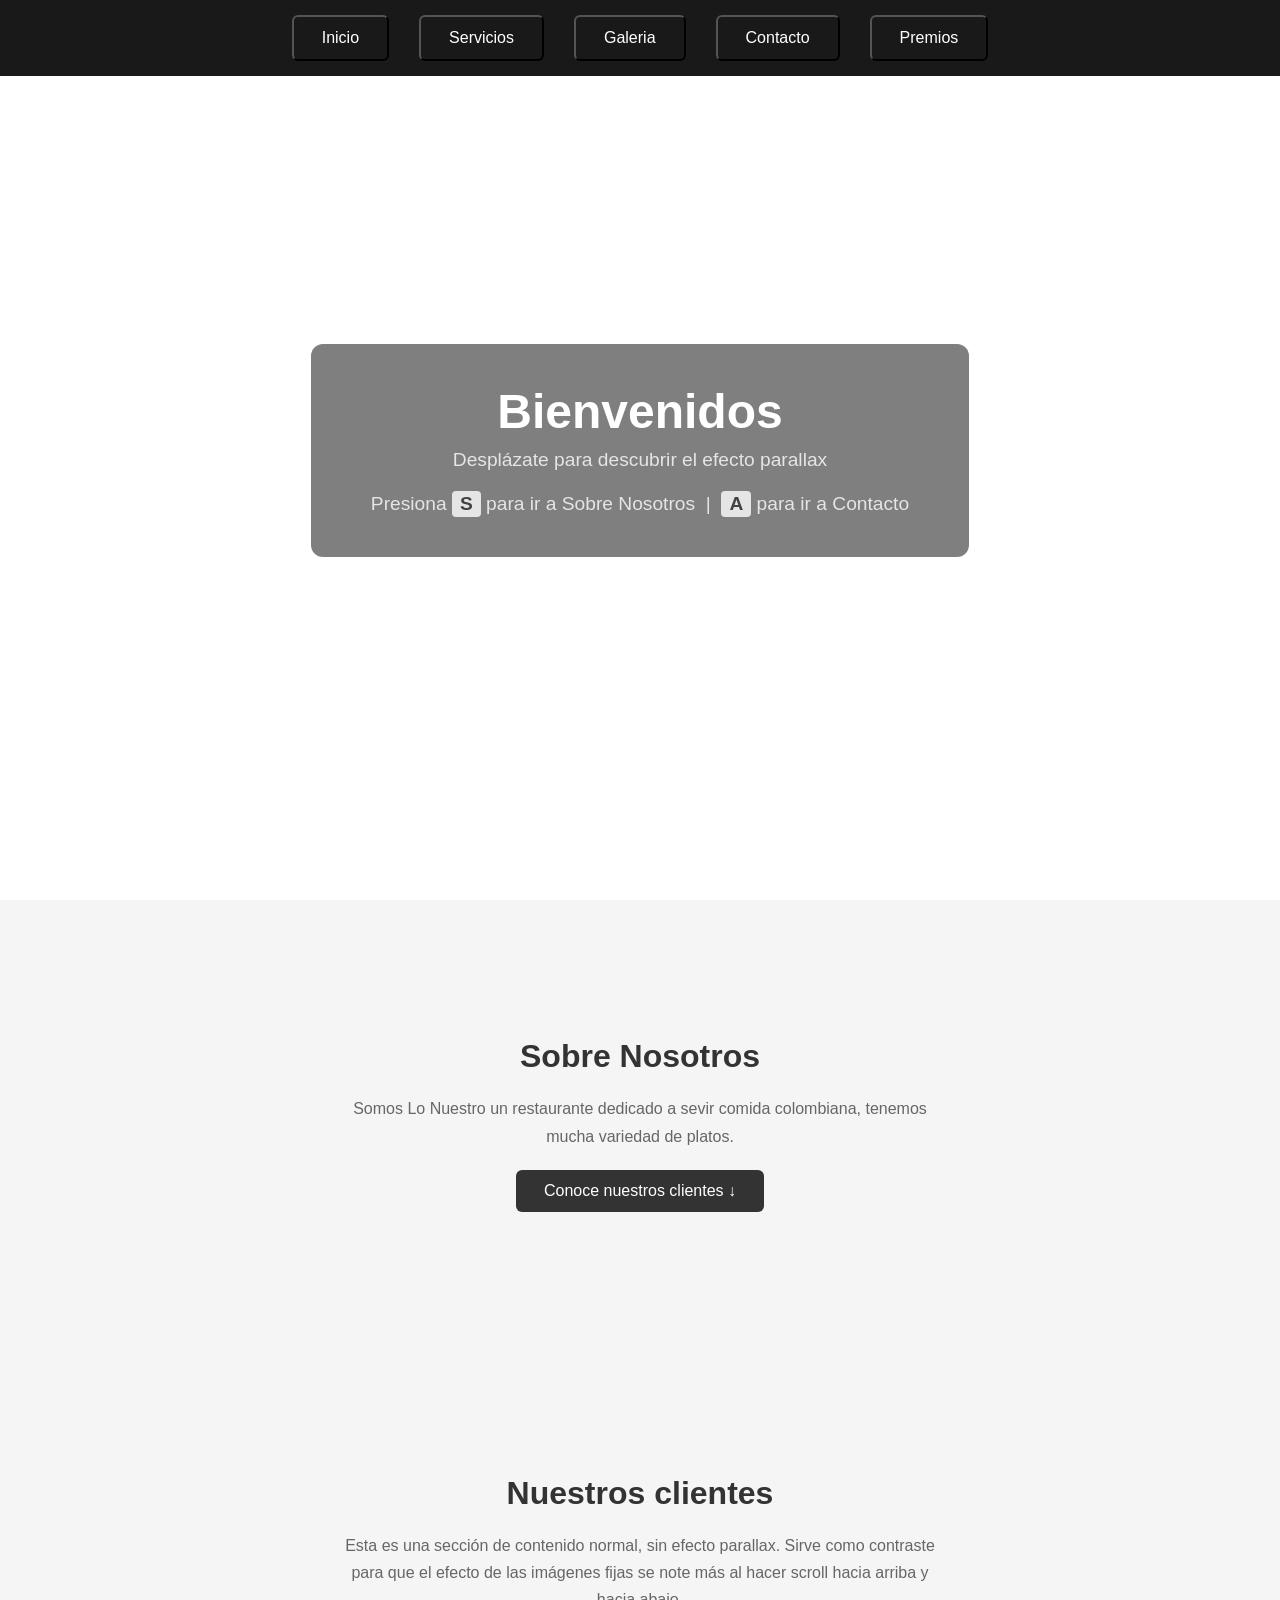
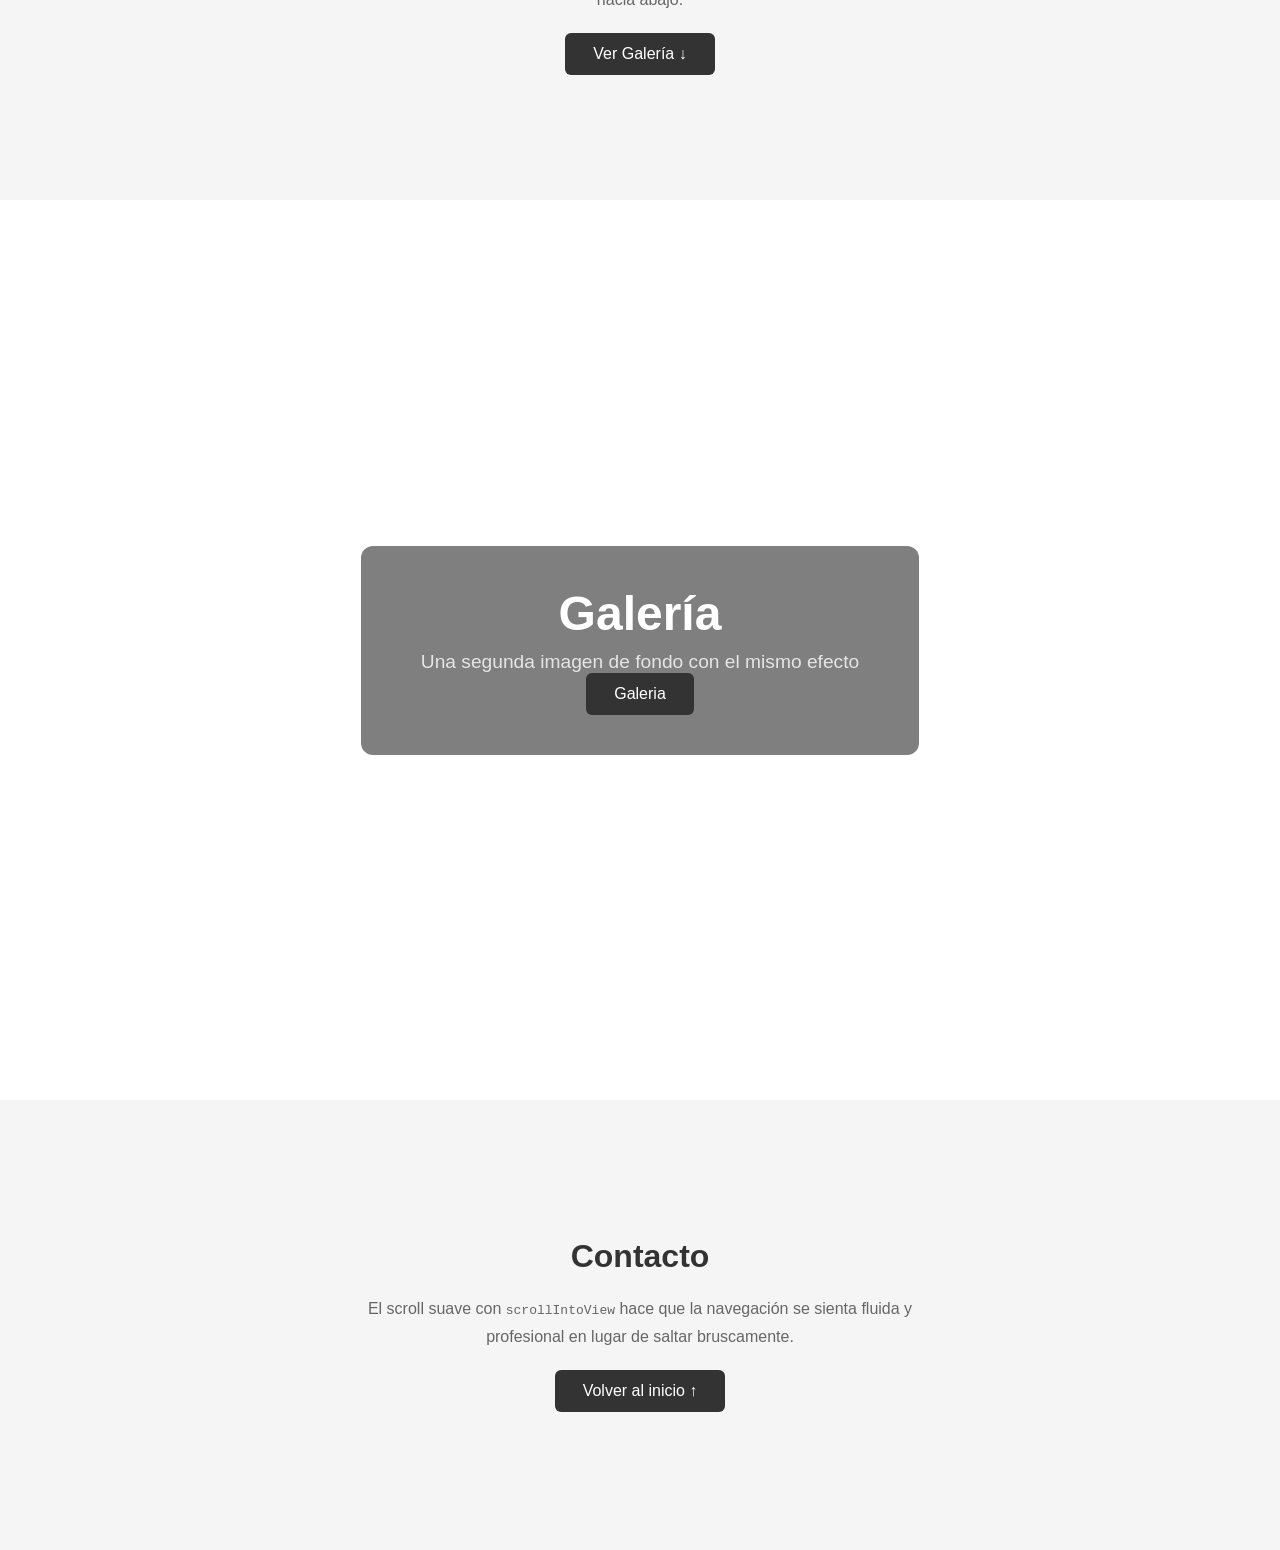
==== index.html @ b03388f9 "Add files via upload" ====
<html lang="es">
<head>
  <meta charset="UTF-8">
  <meta name="viewport" content="width=device-width, initial-scale=1.0">
  <title>Parallax + Navegación</title>
  
</head>
<link rel="stylesheet" href="css/styles.css">
<body>

  <!-- NAVBAR CON ANCLAS -->
  <!--
  <nav>
    <a href="#inicio">Inicio</a>
    <a href="#sobre-nosotros">Sobre Nosotros</a>
    <a href="#segunda">Galería</a>
    <a href="#contacto">Contacto</a>
  </nav>
  -->
   <nav>
    <button onclick="irA('inicio')">Inicio</button>
    <button onclick="irA('sobre-nosotros')">Servicios</button>
    <button onclick="window.location.href='galeria.html';" >Galeria</button>
    <button onclick="irA('contacto')">Contacto</button>
    <button onclick="window.location.href='juego.html';" >Premios</button>
  </nav>

  <!-- SECCIÓN 1: Parallax con imagen de montaña -->
  <section class="parallax" id="inicio">
    <div class="parallax-texto">
      <h1>Bienvenidos</h1>
      <p>Desplázate para descubrir el efecto parallax</p>
      <p class="hint-teclado">
        Presiona <span class="tecla">S</span> para ir a Sobre Nosotros
        &nbsp;|&nbsp;
        <span class="tecla">A</span> para ir a Contacto
      </p>
    </div>
  </section>

  <!-- SECCIÓN 2: Contenido normal -->
  <section class="seccion-contenido" id="sobre-nosotros">
    <h2>Sobre Nosotros</h2>
    <p>
    Somos Lo Nuestro un restaurante dedicado a sevir comida colombiana, 
    tenemos mucha variedad de platos.
    </p>
    <button class="boton-nav" onclick="irA('experiencias')">
      Conoce nuestros clientes ↓
    </button>
  </section>

<!-- SECCIÓN 2: Contenido normal -->
<section class="seccion-contenido scroll" id="experiencias">
    <h2>Nuestros clientes</h2>
    <p>
      Esta es una sección de contenido normal, sin efecto parallax.
      Sirve como contraste para que el efecto de las imágenes fijas se note más
      al hacer scroll hacia arriba y hacia abajo.
    </p>
    <button class="boton-nav" onclick="irA('segunda')">
      Ver Galería ↓
    </button>
  </section>

  <!-- SECCIÓN 3: Parallax con imagen de bosque -->
  <section class="parallax" id="segunda">
    <div class="parallax-texto">
      <h1>Galería</h1>
      <p>Una segunda imagen de fondo con el mismo efecto</p>
      <button class="boton-nav" onclick="window.location.href='galeria.html';" >Galeria</button>
    </div>
    
  </section>



  <!-- SECCIÓN 4: Contenido normal -->
  <section class="seccion-contenido" id="contacto">
    <h2>Contacto</h2>
    <p>
      El scroll suave con <code>scrollIntoView</code> hace que la navegación
      se sienta fluida y profesional en lugar de saltar bruscamente.
    </p>
    <button class="boton-nav" onclick="irA('inicio')">
      Volver al inicio ↑
    </button>
  </section>
  <script src="js/index.js"></script>
</body>
</html>
---- css/styles.css ----
* {
    margin: 0;
    padding: 0;
    box-sizing: border-box;
  }

  body {
    font-family: Arial, sans-serif;
  }

  /* ── NAVBAR ── */
  nav {
    position: fixed;
    top: 0;
    width: 100%;
    background: rgba(0, 0, 0, 0.9);
    display: flex;
    justify-content: center;
    gap: 30px;
    padding: 15px;
    z-index: 100;
  }

  nav a {
    color: white;
    text-decoration: none;
    font-size: 1rem;
    transition: color 0.3s;
  }

  nav a:hover {
    color: #f0c040;
  }

/* Botón de navegación interno */
  nav button {
    padding: 12px 28px;
    background: transparent;
    color: white;
    text-decoration: none;
    border-radius: 6px;
    font-size: 1rem;
  }
  nav button:hover { background: #f0c040; color: #222; }


  /* ── SECCIONES NORMALES ── */
  .seccion-contenido {
    padding: 80px 40px;
    background: #f5f5f5;
    text-align: center;
    min-height: 50vh;
    display: flex;
    flex-direction: column;
    justify-content: center;
    align-items: center;
    gap: 20px;
  }

  .seccion-contenido h2 {
    font-size: 2rem;
    color: #333;
  }

  .seccion-contenido p {
    max-width: 600px;
    color: #666;
    line-height: 1.7;
  }
  .scroll {
    background-image: url("https://images.unsplash.com/photo-1506905925346-21bda4d32df4?w=1600");
    background-attachment: scroll; /* default: la imagen viaja con el elemento */
  }

  .boton-nav {
    padding: 12px 28px;
    background: #333;
    color: white;
    border: none;
    border-radius: 6px;
    cursor: pointer;
    font-size: 1rem;
    transition: background 0.3s;
  }

  .boton-nav:hover {
    background: #f0c040;
    color: #333;
  }

  /* ── SECCIONES PARALLAX ── */
  .parallax {
    background-attachment: fixed;  /* ← la magia */
    background-size: cover;
    background-position: center;
    min-height: 100vh;
    display: flex;
    align-items: center;
    justify-content: center;
  }

  /* Cada sección tiene su propia imagen */
  #inicio {
    background-image: url('https://images.unsplash.com/photo-1506905925346-21bda4d32df4?w=1600');
  }

  #segunda {
    background-image: url('https://images.unsplash.com/photo-1441974231531-c6227db76b6e?w=1600');
  }

  /* Texto encima del parallax */
  .parallax-texto {
    background: rgba(0, 0, 0, 0.5);
    color: white;
    padding: 40px 60px;
    border-radius: 12px;
    text-align: center;
  }

  .parallax-texto h1 {
    font-size: 3rem;
    margin-bottom: 10px;
  }

  .parallax-texto p {
    font-size: 1.2rem;
    opacity: 0.8;
  }

  /* Hint de teclado */
  .hint-teclado {
    margin-top: 20px;
    font-size: 0.85rem;
    opacity: 0.7;
  }

  .tecla {
    display: inline-block;
    background: white;
    color: #333;
    border-radius: 4px;
    padding: 2px 8px;
    font-weight: bold;
  }
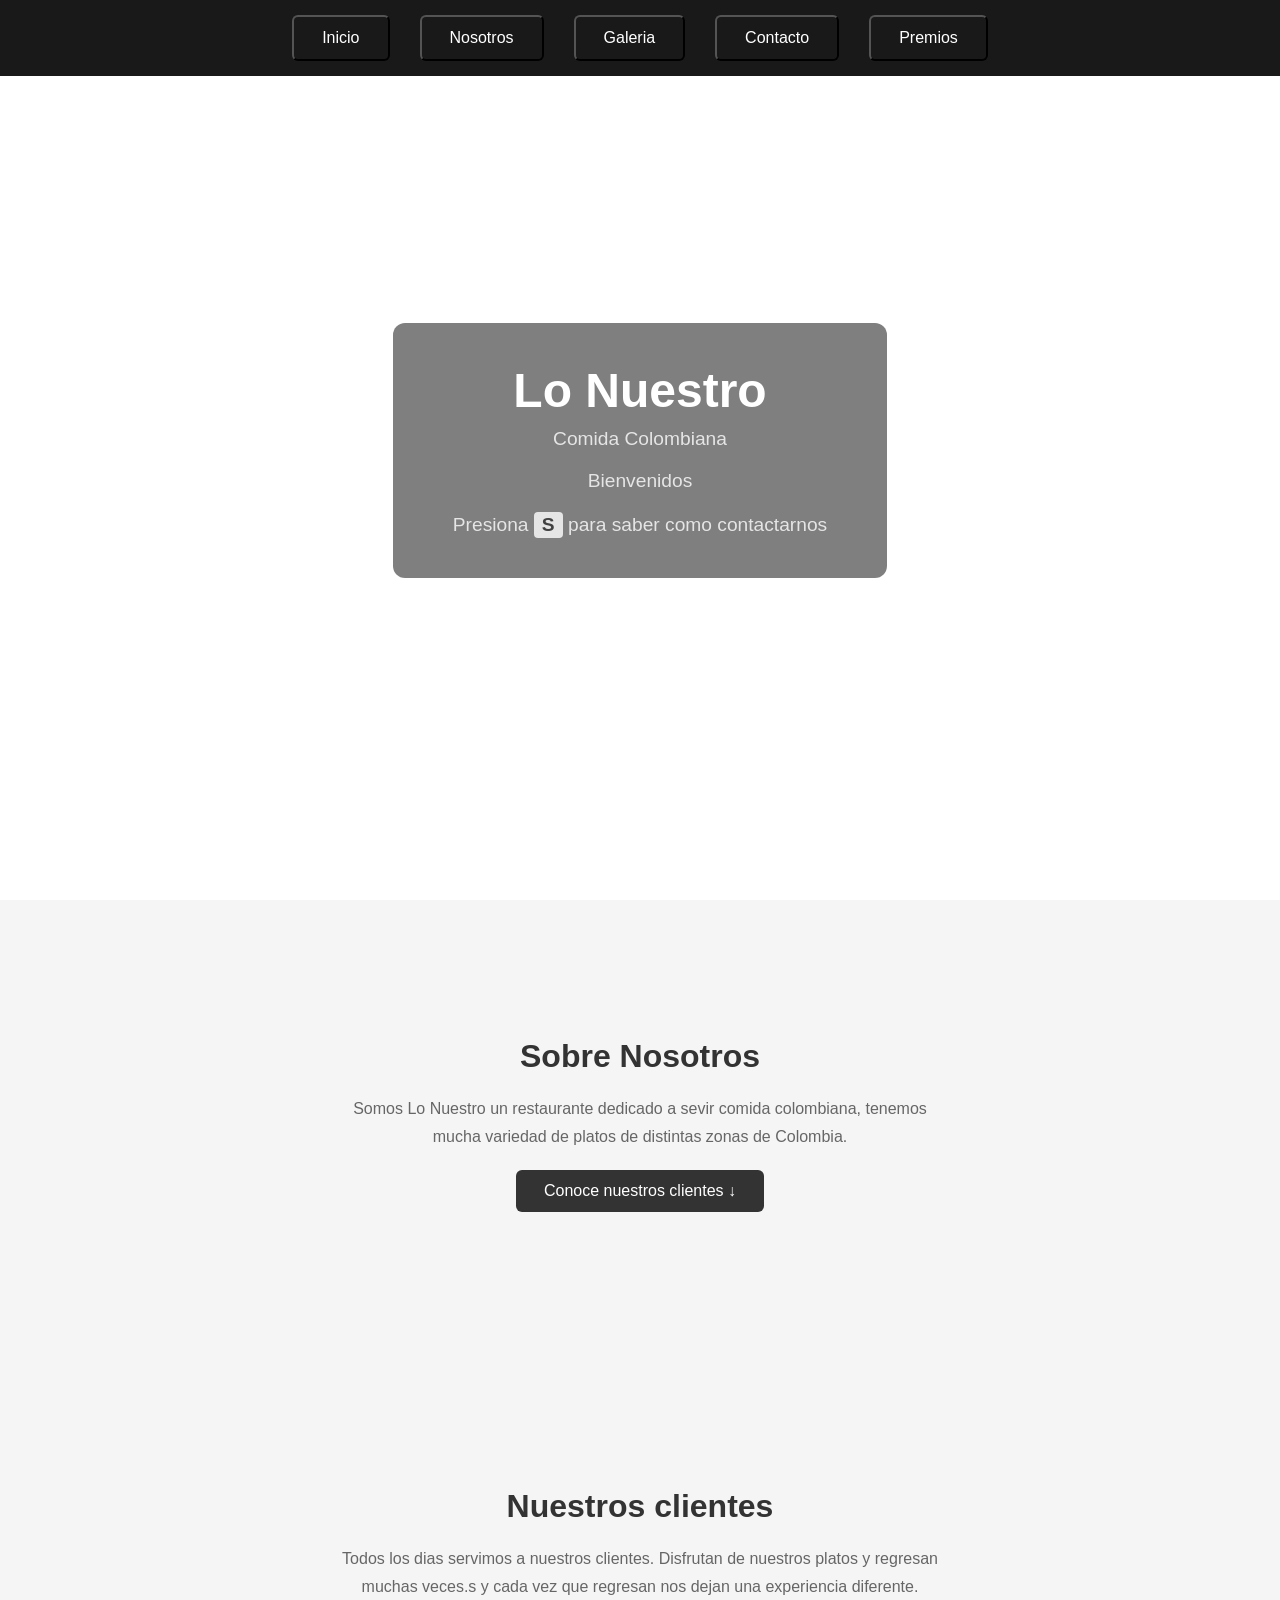
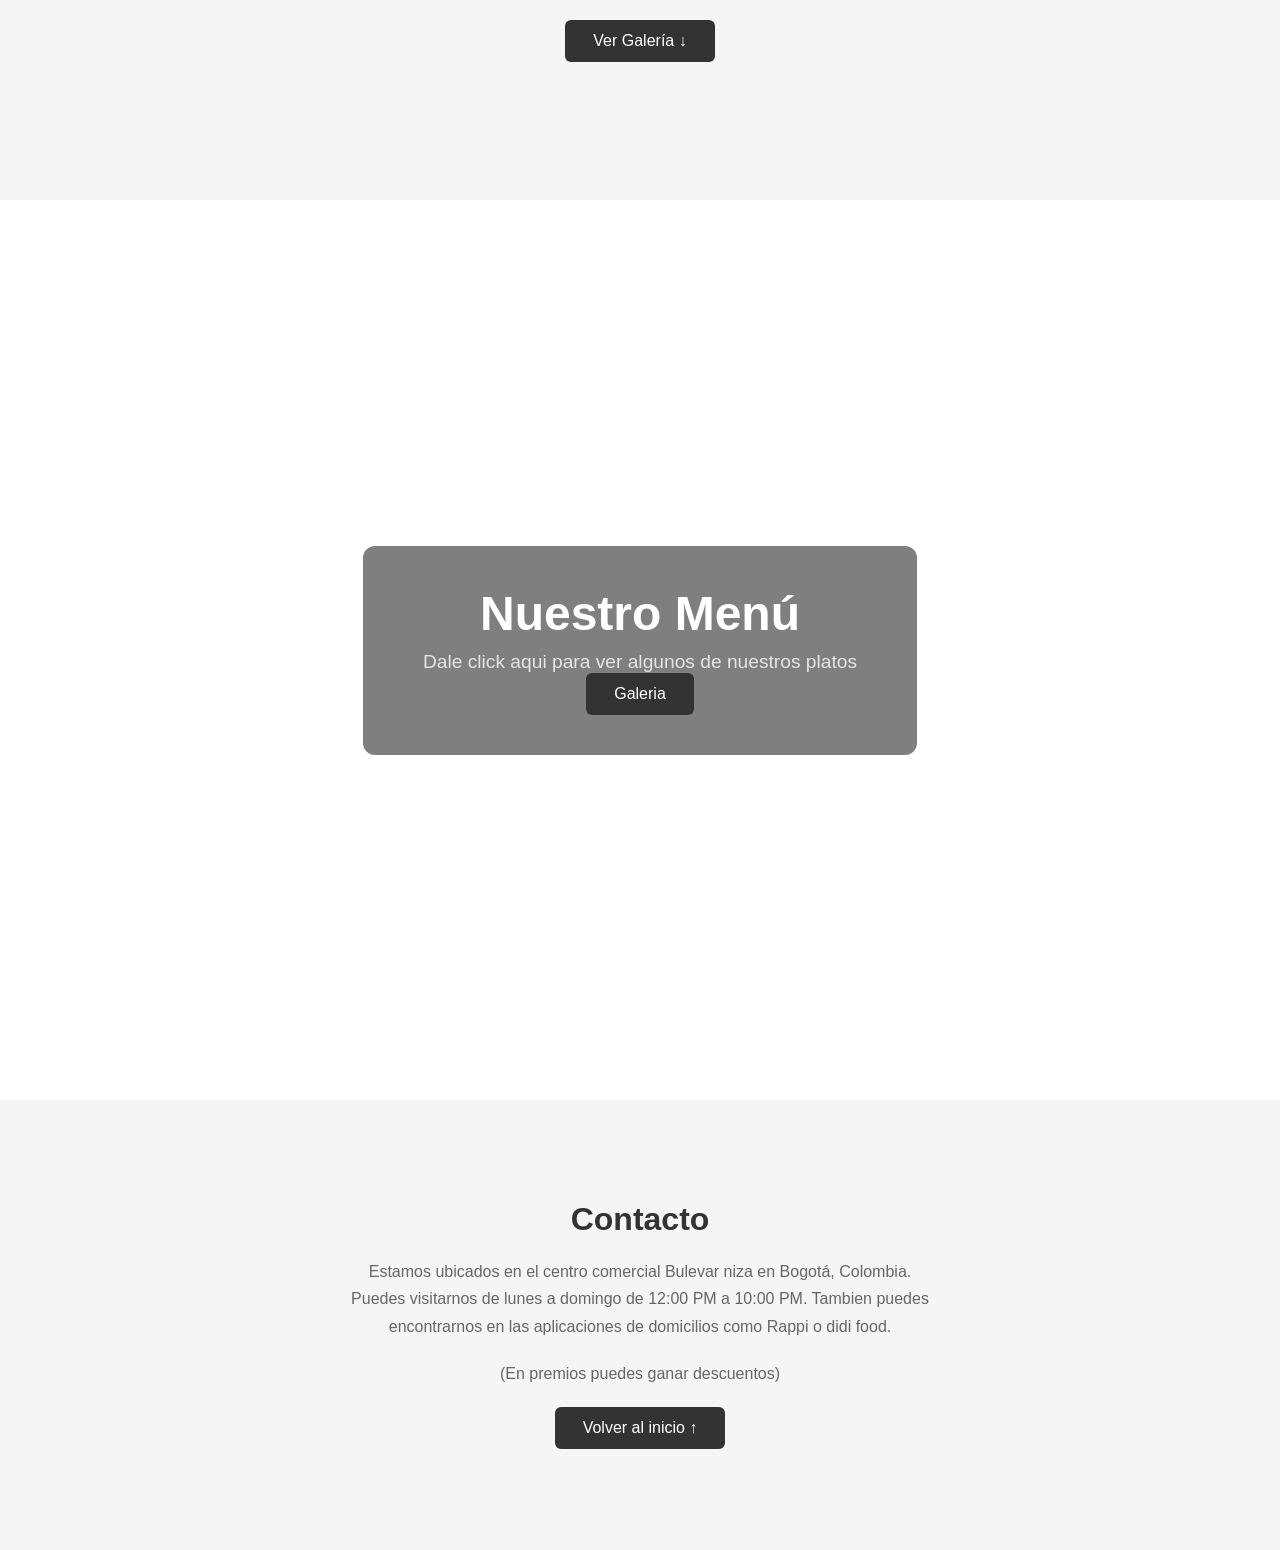
==== commit e0e97fb7: "Revise index.html content and navigation structure Updated content and structure of the index.html f" ====
--- a/index.html
+++ b/index.html
@@ -19,7 +19,7 @@
   -->
    <nav>
     <button onclick="irA('inicio')">Inicio</button>
-    <button onclick="irA('sobre-nosotros')">Servicios</button>
+    <button onclick="irA('sobre-nosotros')">Nosotros</button>
     <button onclick="window.location.href='galeria.html';" >Galeria</button>
     <button onclick="irA('contacto')">Contacto</button>
     <button onclick="window.location.href='juego.html';" >Premios</button>
@@ -28,13 +28,15 @@
   <!-- SECCIÓN 1: Parallax con imagen de montaña -->
   <section class="parallax" id="inicio">
     <div class="parallax-texto">
-      <h1>Bienvenidos</h1>
-      <p>Desplázate para descubrir el efecto parallax</p>
+      <h1>Lo Nuestro</h1>
+      <p> Comida Colombiana</p>
+         <p class="hint-teclado">
+        Bienvenidos
+      </p>
       <p class="hint-teclado">
-        Presiona <span class="tecla">S</span> para ir a Sobre Nosotros
-        &nbsp;|&nbsp;
-        <span class="tecla">A</span> para ir a Contacto
+        Presiona <span class="tecla">S</span> para saber como contactarnos
       </p>
+   
     </div>
   </section>
 
@@ -43,7 +45,7 @@
     <h2>Sobre Nosotros</h2>
     <p>
     Somos Lo Nuestro un restaurante dedicado a sevir comida colombiana, 
-    tenemos mucha variedad de platos.
+    tenemos mucha variedad de platos de distintas zonas de Colombia.
     </p>
     <button class="boton-nav" onclick="irA('experiencias')">
       Conoce nuestros clientes ↓
@@ -54,9 +56,8 @@
 <section class="seccion-contenido scroll" id="experiencias">
     <h2>Nuestros clientes</h2>
     <p>
-      Esta es una sección de contenido normal, sin efecto parallax.
-      Sirve como contraste para que el efecto de las imágenes fijas se note más
-      al hacer scroll hacia arriba y hacia abajo.
+      Todos los dias servimos a nuestros clientes. Disfrutan de nuestros platos y regresan muchas veces.s y 
+      cada vez que regresan nos dejan una experiencia diferente.
     </p>
     <button class="boton-nav" onclick="irA('segunda')">
       Ver Galería ↓
@@ -66,8 +67,8 @@
   <!-- SECCIÓN 3: Parallax con imagen de bosque -->
   <section class="parallax" id="segunda">
     <div class="parallax-texto">
-      <h1>Galería</h1>
-      <p>Una segunda imagen de fondo con el mismo efecto</p>
+      <h1>Nuestro Menú</h1>
+      <p>Dale click aqui para ver algunos de nuestros platos</p>
       <button class="boton-nav" onclick="window.location.href='galeria.html';" >Galeria</button>
     </div>
     
@@ -79,13 +80,16 @@
   <section class="seccion-contenido" id="contacto">
     <h2>Contacto</h2>
     <p>
-      El scroll suave con <code>scrollIntoView</code> hace que la navegación
-      se sienta fluida y profesional en lugar de saltar bruscamente.
+     Estamos ubicados en el centro comercial Bulevar niza en Bogotá, Colombia. Puedes visitarnos de lunes a domingo de 12:00 PM a 10:00 PM. Tambien puedes encontrarnos en las
+     aplicaciones de domicilios como Rappi o didi food.
     </p>
+       <p>
+        (En premios puedes ganar descuentos)
+      </p>
     <button class="boton-nav" onclick="irA('inicio')">
       Volver al inicio ↑
     </button>
   </section>
   <script src="js/index.js"></script>
 </body>
-</html>+</html>
--- a/css/styles.css
+++ b/css/styles.css
@@ -68,7 +68,7 @@
     line-height: 1.7;
   }
   .scroll {
-    background-image: url("https://images.unsplash.com/photo-1506905925346-21bda4d32df4?w=1600");
+    background-image: url("https://i.postimg.cc/hv76wLFK/comedor-cc.webp");
     background-attachment: scroll; /* default: la imagen viaja con el elemento */
   }
 
@@ -101,7 +101,7 @@
 
   /* Cada sección tiene su propia imagen */
   #inicio {
-    background-image: url('https://images.unsplash.com/photo-1506905925346-21bda4d32df4?w=1600');
+    background-image: url('https://i.postimg.cc/136R6F4d/colombia-foto.jpg');
   }
 
   #segunda {
